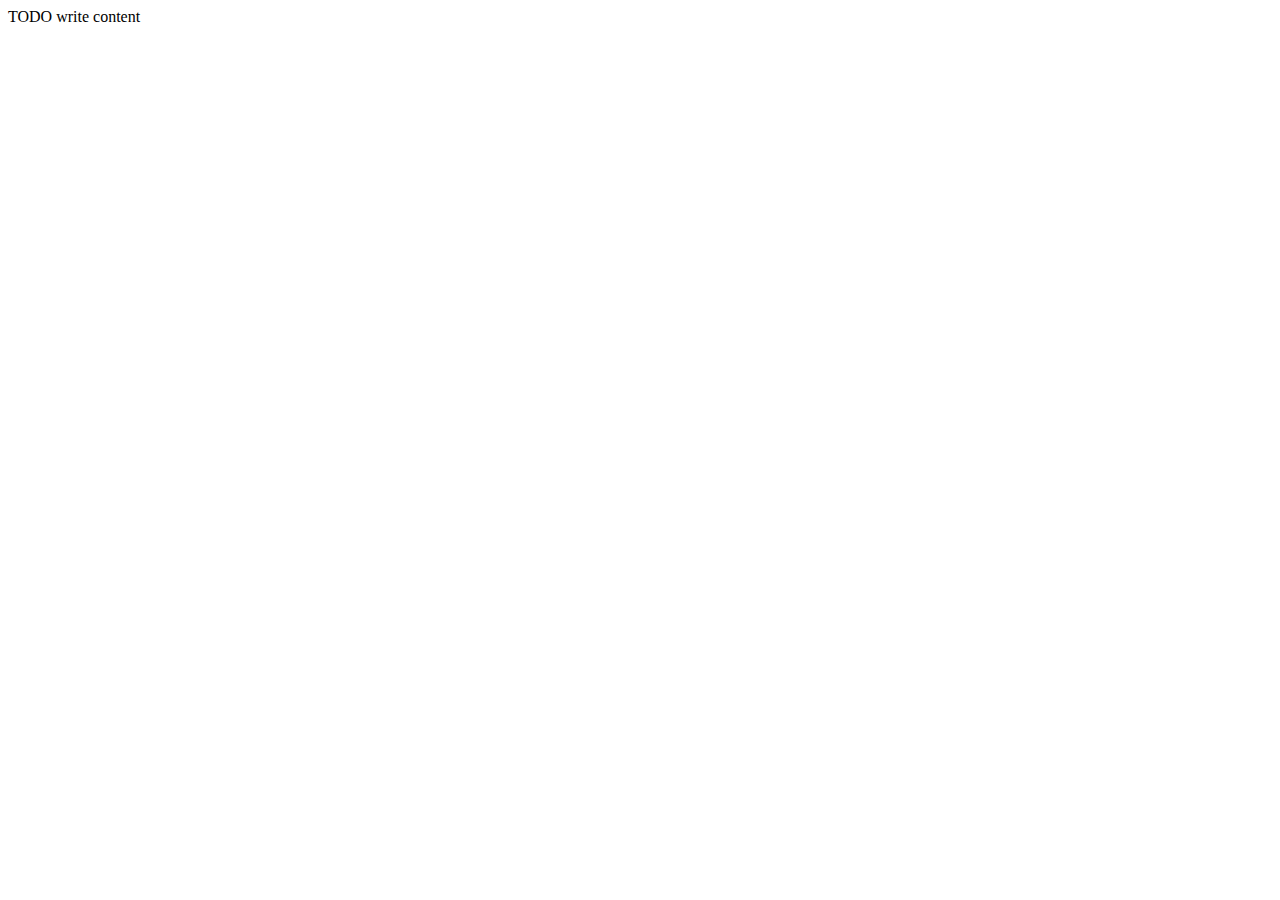
==== public_html/aplicacoes.html @ 30a1019a "Criacao do projeto" ====
<!DOCTYPE html>
<!--
To change this license header, choose License Headers in Project Properties.
To change this template file, choose Tools | Templates
and open the template in the editor.
-->
<html>
    <head>
        <title>TODO supply a title</title>
        <meta charset="UTF-8">
        <meta name="viewport" content="width=device-width, initial-scale=1.0">
    </head>
    <body>
        <div>TODO write content</div>
    </body>
</html>
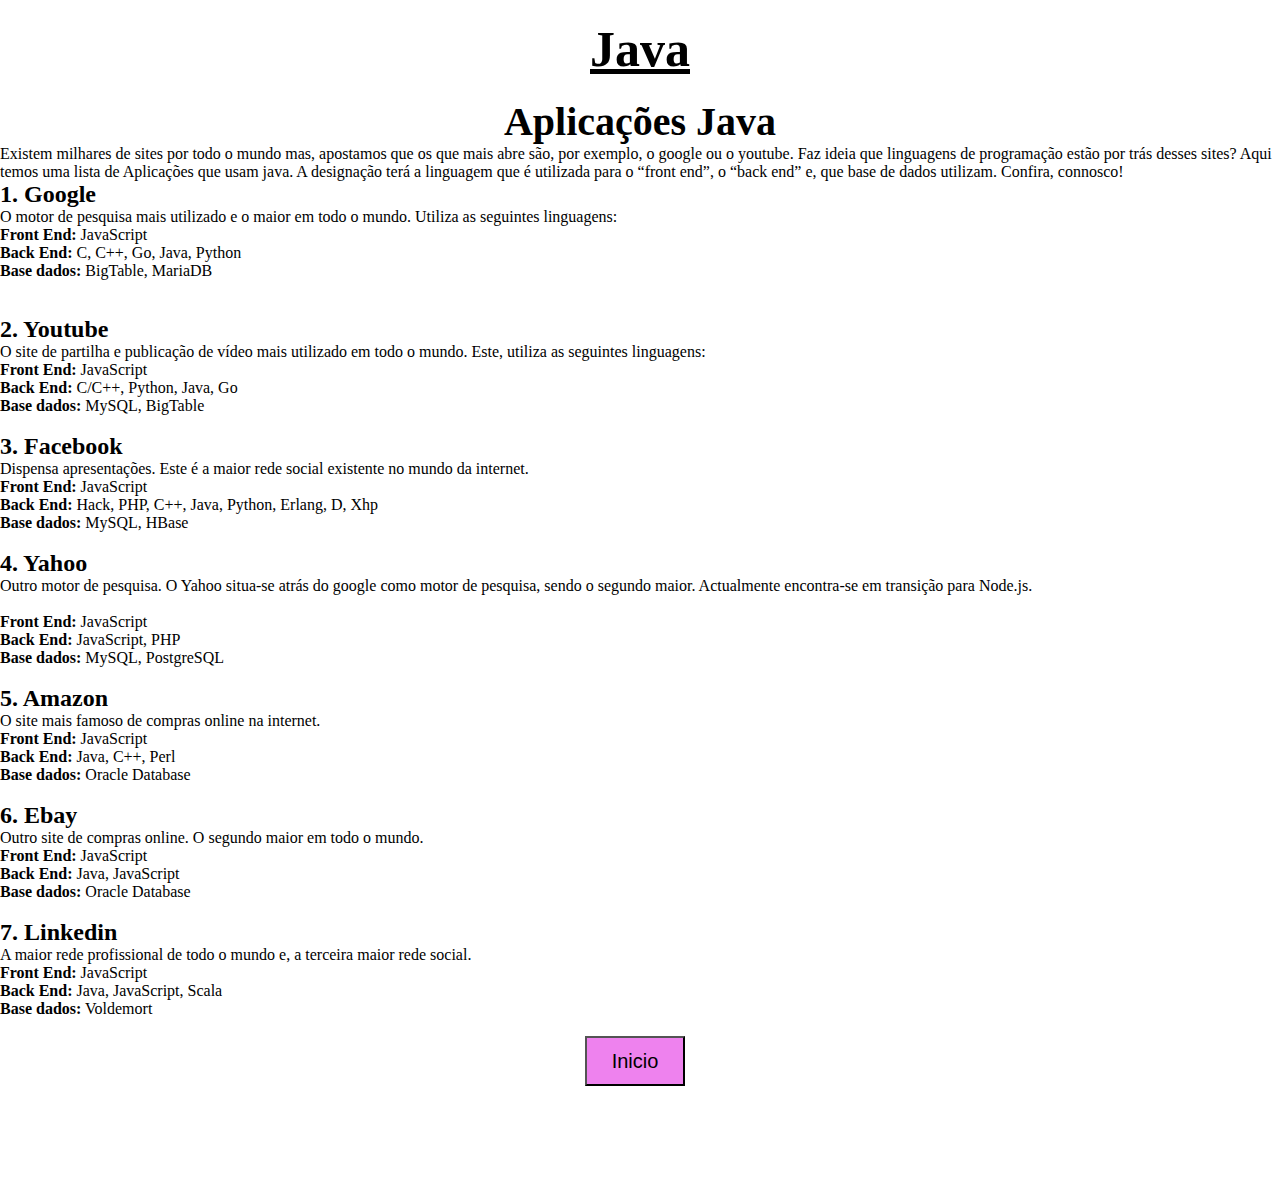
==== commit 822c8943: "Update aplicacoes.html" ====
--- a/public_html/aplicacoes.html
+++ b/public_html/aplicacoes.html
@@ -5,12 +5,75 @@
 and open the template in the editor.
 -->
 <html>
+    <html>
     <head>
-        <title>TODO supply a title</title>
+        <title>Java</title>
         <meta charset="UTF-8">
         <meta name="viewport" content="width=device-width, initial-scale=1.0">
+
+        <link rel="stylesheet" href="css/estilo.css">
+
     </head>
     <body>
-        <div>TODO write content</div>
+
+        <h1 class="hf">Java</h1> 
+
+        <h1 class="hinterno">Aplicações Java</h1>
+						
+								</div>
+<script data-wpca-marked="1" data-wpca-marked-auto="1" data-wpca-marked-data="{&quot;id&quot;:0,&quot;cc&quot;:&quot;advertising&quot;,&quot;txt&quot;:&quot;&quot;,&quot;type&quot;:&quot;googleadsense&quot;,&quot;context&quot;:&quot;body&quot;,&quot;blocked&quot;:1,&quot;placeholder&quot;:false}" type="text/template" class="wpca-blocked"> 
+(adsbygoogle = window.adsbygoogle || []).push({}); 
+</script><!--[wpca_mrkd]-->
+</div><p>Existem milhares de sites por todo o mundo mas, apostamos que os que mais abre são, por exemplo, o google ou o youtube. Faz ideia que linguagens de programação estão por trás desses sites? Aqui temos uma lista de Aplicações que usam java. A designação terá a linguagem que é utilizada para o “front end”, o “back end” e, que base de dados utilizam. Confira, connosco!</p>
+<h2>1. Google</h2>
+<p>O motor de pesquisa mais utilizado e o maior em todo o mundo. Utiliza as seguintes linguagens:</p>
+<p><strong>Front End:</strong> JavaScript</p>
+<p><strong>Back End:</strong> C, C++, Go, Java, Python</p>
+<p><strong>Base dados:</strong> BigTable, MariaDB</p>
+<p>&nbsp;</p>
+<p>&nbsp;</p>
+<h2>2. Youtube</h2>
+<p>O site de partilha e publicação de vídeo mais utilizado em todo o mundo. Este, utiliza as seguintes linguagens:</p>
+<p><strong>Front End:</strong> JavaScript</p>
+<p><strong>Back End: </strong>C/C++, Python, Java, Go</p>
+<p><strong>Base dados:</strong> MySQL, BigTable</p>
+<p>&nbsp;</p>
+<h2>3. Facebook</h2>
+<p>Dispensa apresentações. Este é a maior rede social existente no mundo da internet.</p>
+<p><strong>Front End: </strong>JavaScript</p>
+<p><strong>Back End:</strong> Hack, PHP, C++, Java, Python, Erlang, D, Xhp</p>
+<p><strong>Base dados: </strong>MySQL, HBase</p>
+<p>&nbsp;</p>
+<h2>4. Yahoo</h2>
+<p>Outro motor de pesquisa. O Yahoo situa-se atrás do google como motor de pesquisa, sendo o segundo maior. Actualmente encontra-se em transição para Node.js.</p>
+<p>&nbsp;</p>
+<p><strong>Front End: </strong>JavaScript</p>
+<p><strong>Back End: </strong>JavaScript, PHP</p>
+<p><strong>Base dados: </strong>MySQL, PostgreSQL</p>
+<p>&nbsp;</p>
+<h2>5. Amazon</h2>
+<p>O site mais famoso de compras online na internet.</p>
+<p><strong>Front End:</strong> JavaScript</p>
+<p><strong>Back End: </strong>Java, C++, Perl</p>
+<p><strong>Base dados:&nbsp;</strong>Oracle Database</p>
+<p>&nbsp;</p>
+<h2>6. Ebay</h2>
+<p>Outro site de compras online. O segundo maior em todo o mundo.</p>
+<p><strong>Front End:</strong> JavaScript</p>
+<p><strong>Back End:</strong> Java, JavaScript</p>
+<p><strong>Base dados:</strong> Oracle Database</p>
+<p>&nbsp;</p>
+<h2>7. Linkedin</h2>
+<p>A maior rede profissional de todo o mundo e, a terceira maior rede social.</p>
+<p><strong>Front End:</strong> JavaScript</p>
+<p><strong>Back End:</strong> Java, JavaScript, Scala</p>
+<p><strong>Base dados:</strong> Voldemort</p>
+<p>&nbsp;</p>
+     <div align="center" style="margin-right: 10px">
+        <a href="index.html" >
+            <input class="p" type="button" value="Inicio" size="500"/> 
+        </a>
+         </div>
+        
     </body>
-</html>
+</html>--- a/public_html/css/estilo.css
+++ b/public_html/css/estilo.css
@@ -0,0 +1,251 @@
+﻿*{
+    padding:0;
+    margin:0;
+}
+
+.fundo{
+    display: table;
+    width: 100%;
+    height: 100vh;
+    padding: 100px 0;
+    background-image: url("../imagens/java3.png");
+    background-position: 30% 45%;
+    background-size: cover;
+
+
+
+}
+
+.CorFundoFormulario{
+
+    background-color: #FAFAD2; 
+}
+
+.lista{
+
+    padding: 0 10px;
+    margin: 0 10px;
+    background: black;
+    color: #fff;
+    float: left;  
+
+}
+
+
+.vertical-menu {
+    width: 200px;
+}
+
+.vertical-menu a {
+    background-color:#eee;
+    color: black;
+    display: block;
+    padding: 12px;
+    text-decoration: none;
+}
+
+.vertical-menu a:hover {
+    background-color: #FF00FF;
+}
+
+.vertical-menu a.active {
+    background-color: #EEDD82;
+    color: white;
+}
+
+
+.tratarFieldset {
+
+    width: 50%;
+    padding: 40px;
+
+}
+
+.tratarFieldset1 {
+
+    width: 60%;
+    padding: 50px; 
+
+}
+
+
+.botao{
+
+    width: 100px;
+    height: 50px;
+    background-color: violet;
+    font-size: 20px;
+
+
+}
+
+.p{
+
+    width: 100px;
+    height: 50px;
+    background-color: violet;
+    font-size: 20px;   
+    margin-bottom: 100px;   
+
+}
+
+
+.caracteristicas {
+
+    background-color:#191c03; 
+    display: flex;
+    flex-direction: column;
+    align-items: center;
+    padding:  100px 50px;
+
+}
+
+.caracteristicas h3 {
+
+    font-size: 2rem;
+    margin-bottom: 35px;
+    color:#fff;
+    text-align: center;
+}
+
+.caracteristicas p{
+
+    max-width: 800px;
+    margin-bottom: 35px;  
+    color:#fff;
+    text-align: center;
+
+
+}
+
+.caracteristicas hr {
+
+    width: 200px;
+    height: 2px;
+    background-color: #fff;
+    margin-bottom: 70px;
+    border: none;
+
+}
+
+.caracteristicas .grid {
+
+    width: 100%;
+    display: flex;
+
+
+}
+
+.caracteristicas .grid li{
+
+    padding: 0 30px;
+    text-align: center;
+
+}
+
+.caracteristicas .grid li i{
+
+    color: #c3c63b;
+    font-size: 3.5rem;
+    margin-bottom: 30px;
+
+}
+
+.caracteristicas .grid li h4{
+
+    font-size: 1.5rem;
+    color: #c3c63b;
+    margin-bottom: 30px;
+
+}
+
+.caracteristicas .grid li p{
+
+    color: #fff;   
+
+}
+@media(max-width: 850px) { /* deixa responsivo  */
+
+    .caracteristicas .grid{
+
+        flex-direction: column;   
+
+    }
+}
+
+.flex {
+    display: flex;
+}
+
+.row {
+    flex-direction: row;
+}
+
+.column {
+    flex-direction: column;
+}
+
+.ehH1 {
+    font-size: 2rem;
+    margin-bottom: 35px;
+    color:black;
+    text-align: center;
+    font-weight: bold;
+    text-decoration: underline;
+}
+
+
+.container {
+    max-width: 1100px;
+    margin: 0 auto;
+    display: flex;
+    border: 1px solid #ccc;
+}
+
+.item {
+    /* O flex: 1; é necessário para que cada item se expanda ocupando o tamanho máximo do container. */
+    flex: 1;
+    margin: 100px;
+    background: #E0FFFF;
+    /*text-align: center;*/
+    font-size: 1.5em;
+    padding: 15px;
+    justify-content: flex-start;
+    
+
+
+}
+
+@media only screen and (max-device-width: 1000px) {
+    .container { width:700px; } 
+}
+
+
+.hf {
+    text-align: center;
+    margin: 20px 0 0 0;
+    font-size: 50px;
+    font-weight: bold;
+    text-decoration: underline;
+}
+
+.hinterno {
+    text-align: center;
+    margin: 20px 0 0 0;
+    font-size: 40px;
+    font-weight: bold;
+}
+
+code{
+overflow:auto;  /* barra de rolagem*/
+background:#XXXXXX url(ENDEREÇO-DA-IMAGEM) ;  /* edite cor de fundo*/
+border:1px solid #XXXXXX;  /* edite cor e tipo de borda */
+color:#XXXXXX;  /* cor da fonte*/
+font-size:150%;  /* tamanho da fonte */
+height:100px; /* edite a altura máxima da caixa*/
+display:block;
+white-space:pre;
+text-align:left;
+word-wrap:break-word;
+padding:0 10px 5px 20px;
+}
